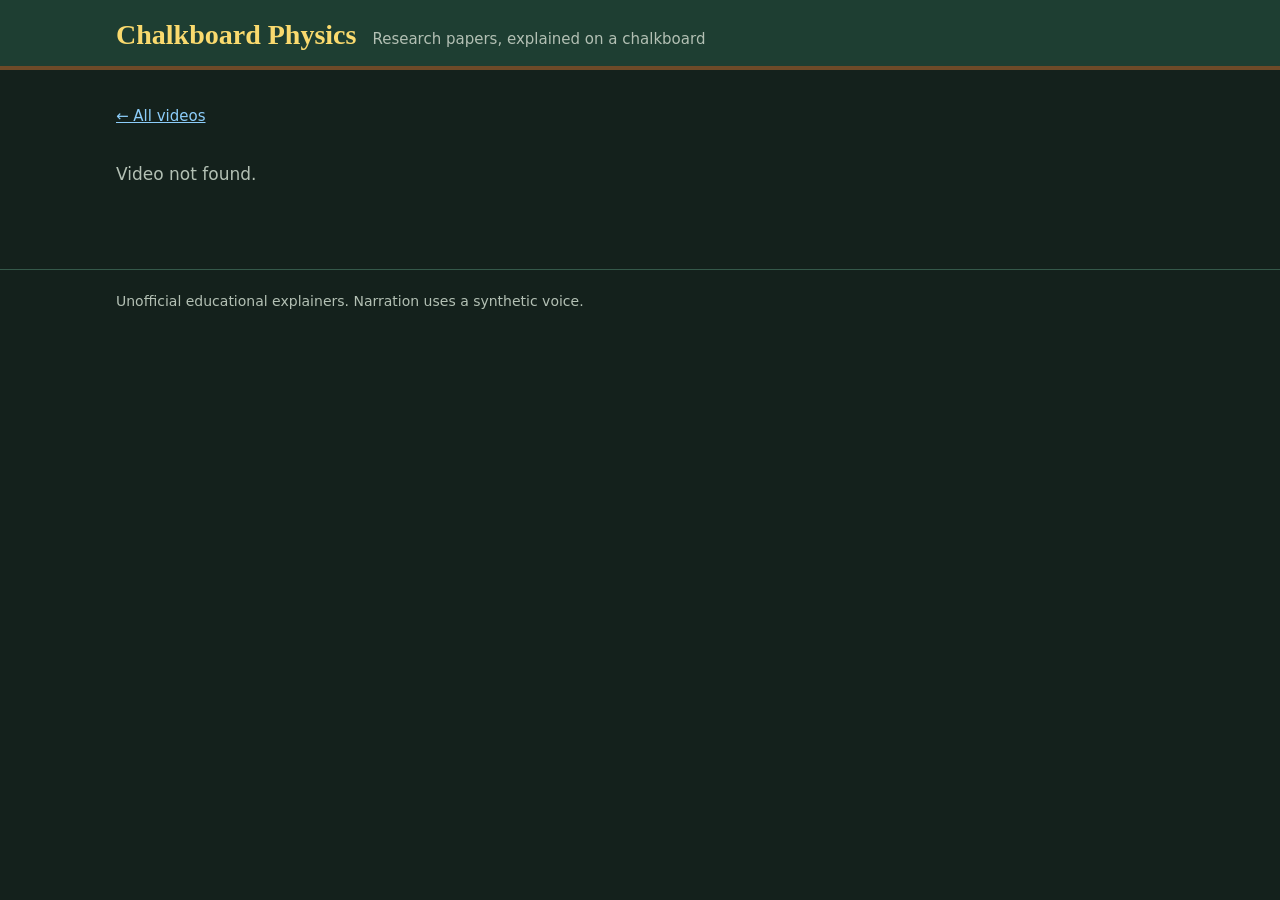
==== watch.html @ 9f1d4e1b "Chalkboard Physics site with first video" ====
<!doctype html>
<html lang="en">
<head>
<meta charset="utf-8">
<meta name="viewport" content="width=device-width, initial-scale=1">
<title>Chalkboard Physics</title>
<link rel="stylesheet" href="assets/style.css">
</head>
<body>
<header class="site"><div class="wrap">
  <a class="brand" href="./">Chalkboard Physics</a>
  <span class="tagline">Research papers, explained on a chalkboard</span>
</div></header>
<main><div class="wrap">
  <a class="back" href="./">&larr; All videos</a>
  <div id="watch"><p class="empty">Loading…</p></div>
  <noscript><p class="empty">This page needs JavaScript to show the video.</p></noscript>
</div></main>
<footer class="site"><div class="wrap">
  Unofficial educational explainers. Narration uses a synthetic voice.
</div></footer>
<script src="assets/site.js"></script>
</body>
</html>
---- assets/style.css ----
:root {
  --bg: #14211c; --board: #1e3e32; --board-2: #244a3c; --frame: #6e4a28;
  --ink: #f2f0e4; --mute: #b3c0b4; --accent: #fada6e; --link: #8ccdfa; --line: #35594a;
}
* { box-sizing: border-box; }
html { -webkit-text-size-adjust: 100%; }
body { margin: 0; background: var(--bg); color: var(--ink); font: 17px/1.6 "Segoe UI", system-ui, -apple-system, Roboto, sans-serif; }
a { color: var(--link); }
a:focus-visible, button:focus-visible { outline: 2px solid var(--accent); outline-offset: 3px; }
.wrap { max-width: 1080px; margin: 0 auto; padding: 0 16px; }

header.site { border-bottom: 4px solid var(--frame); background: var(--board); }
header.site .wrap { display: flex; align-items: baseline; gap: 16px; flex-wrap: wrap; padding-top: 18px; padding-bottom: 14px; }
.brand { font: 700 28px/1.2 "Ink Free", "Segoe Print", "Bradley Hand", "Comic Sans MS", cursive; color: var(--accent); text-decoration: none; }
.tagline { color: var(--mute); font-size: 15px; }

main { padding: 32px 0 64px; }
h1 { font-size: clamp(26px, 4.5vw, 38px); line-height: 1.2; margin: 0 0 8px; text-wrap: balance; }
h2 { font-size: 20px; margin: 32px 0 10px; color: var(--accent); }
.lead { color: var(--mute); margin: 0 0 28px; max-width: 65ch; }

.grid { display: grid; grid-template-columns: repeat(auto-fill, minmax(290px, 1fr)); gap: 24px; list-style: none; padding: 0; margin: 0; }
.card { background: var(--board); border: 1px solid var(--line); border-radius: 8px; overflow: hidden; display: flex; flex-direction: column; }
.card a.thumb { display: block; position: relative; aspect-ratio: 16/9; background: #0d1512; }
.card img { display: block; width: 100%; height: 100%; object-fit: cover; }
.dur { position: absolute; right: 8px; bottom: 8px; background: rgba(0,0,0,.78); color: #fff; font-size: 13px; padding: 1px 7px; border-radius: 4px; font-variant-numeric: tabular-nums; }
.card .body { padding: 14px 16px 16px; display: flex; flex-direction: column; gap: 6px; flex: 1; }
.card h3 { margin: 0; font-size: 18px; line-height: 1.3; }
.card h3 a { color: var(--ink); text-decoration: none; }
.card h3 a:hover { text-decoration: underline; }
.card p { margin: 0; color: var(--mute); font-size: 15px; }
.meta { font-size: 13px; color: var(--mute); margin-top: auto; padding-top: 6px; }
.tags { display: flex; flex-wrap: wrap; gap: 6px; padding: 0; margin: 4px 0 0; list-style: none; }
.tags li { font-size: 12px; border: 1px solid var(--line); border-radius: 999px; padding: 1px 9px; color: var(--mute); }

.player { width: 100%; height: auto; aspect-ratio: 16/9; background: #000; border: 6px solid var(--frame); border-radius: 6px; display: block; }
.cols { display: grid; grid-template-columns: minmax(0, 2fr) minmax(0, 1fr); gap: 32px; margin-top: 8px; }
@media (max-width: 760px) { .cols { grid-template-columns: 1fr; gap: 8px; } }
.chapters { list-style: none; padding: 0; margin: 0; }
.chapters button { display: flex; gap: 12px; width: 100%; text-align: left; background: none; border: 0; border-bottom: 1px solid var(--line); color: var(--ink); font: inherit; padding: 8px 4px; cursor: pointer; }
.chapters button:hover { background: var(--board); }
.chapters .t { color: var(--accent); font-variant-numeric: tabular-nums; min-width: 3.2em; }
.note { margin-top: 28px; padding: 14px 16px; background: var(--board); border-radius: 6px; font-size: 15px; color: var(--mute); }
.back { display: inline-block; margin-bottom: 16px; font-size: 15px; }
.empty { color: var(--mute); }
footer.site { border-top: 1px solid var(--line); color: var(--mute); font-size: 14px; padding: 20px 0 32px; }
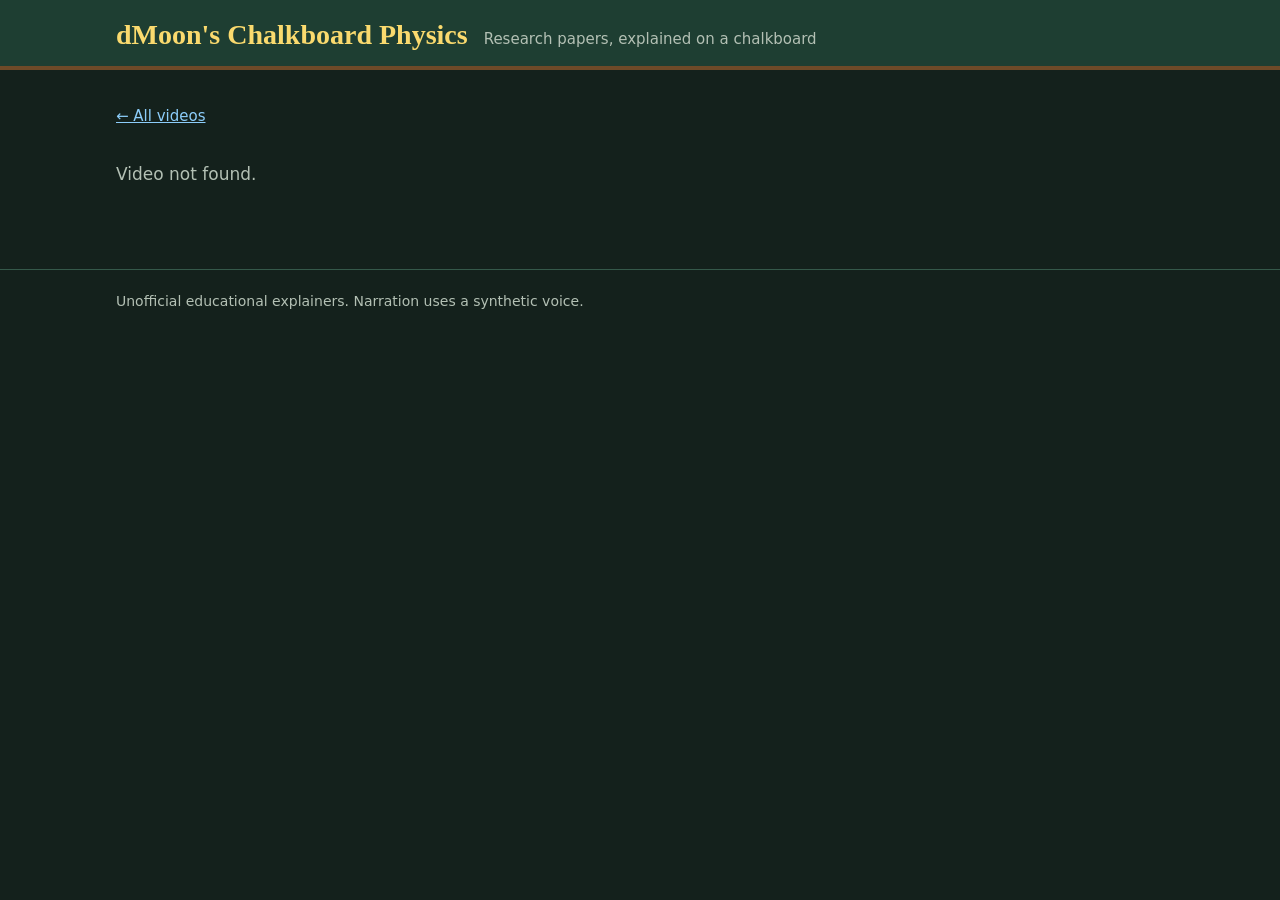
==== commit eb035b42: "Rename site to dMoon's Chalkboard Physics; extend video title" ====
--- a/watch.html
+++ b/watch.html
@@ -3,12 +3,12 @@
 <head>
 <meta charset="utf-8">
 <meta name="viewport" content="width=device-width, initial-scale=1">
-<title>Chalkboard Physics</title>
+<title>dMoon's Chalkboard Physics</title>
 <link rel="stylesheet" href="assets/style.css">
 </head>
 <body>
 <header class="site"><div class="wrap">
-  <a class="brand" href="./">Chalkboard Physics</a>
+  <a class="brand" href="./">dMoon's Chalkboard Physics</a>
   <span class="tagline">Research papers, explained on a chalkboard</span>
 </div></header>
 <main><div class="wrap">
